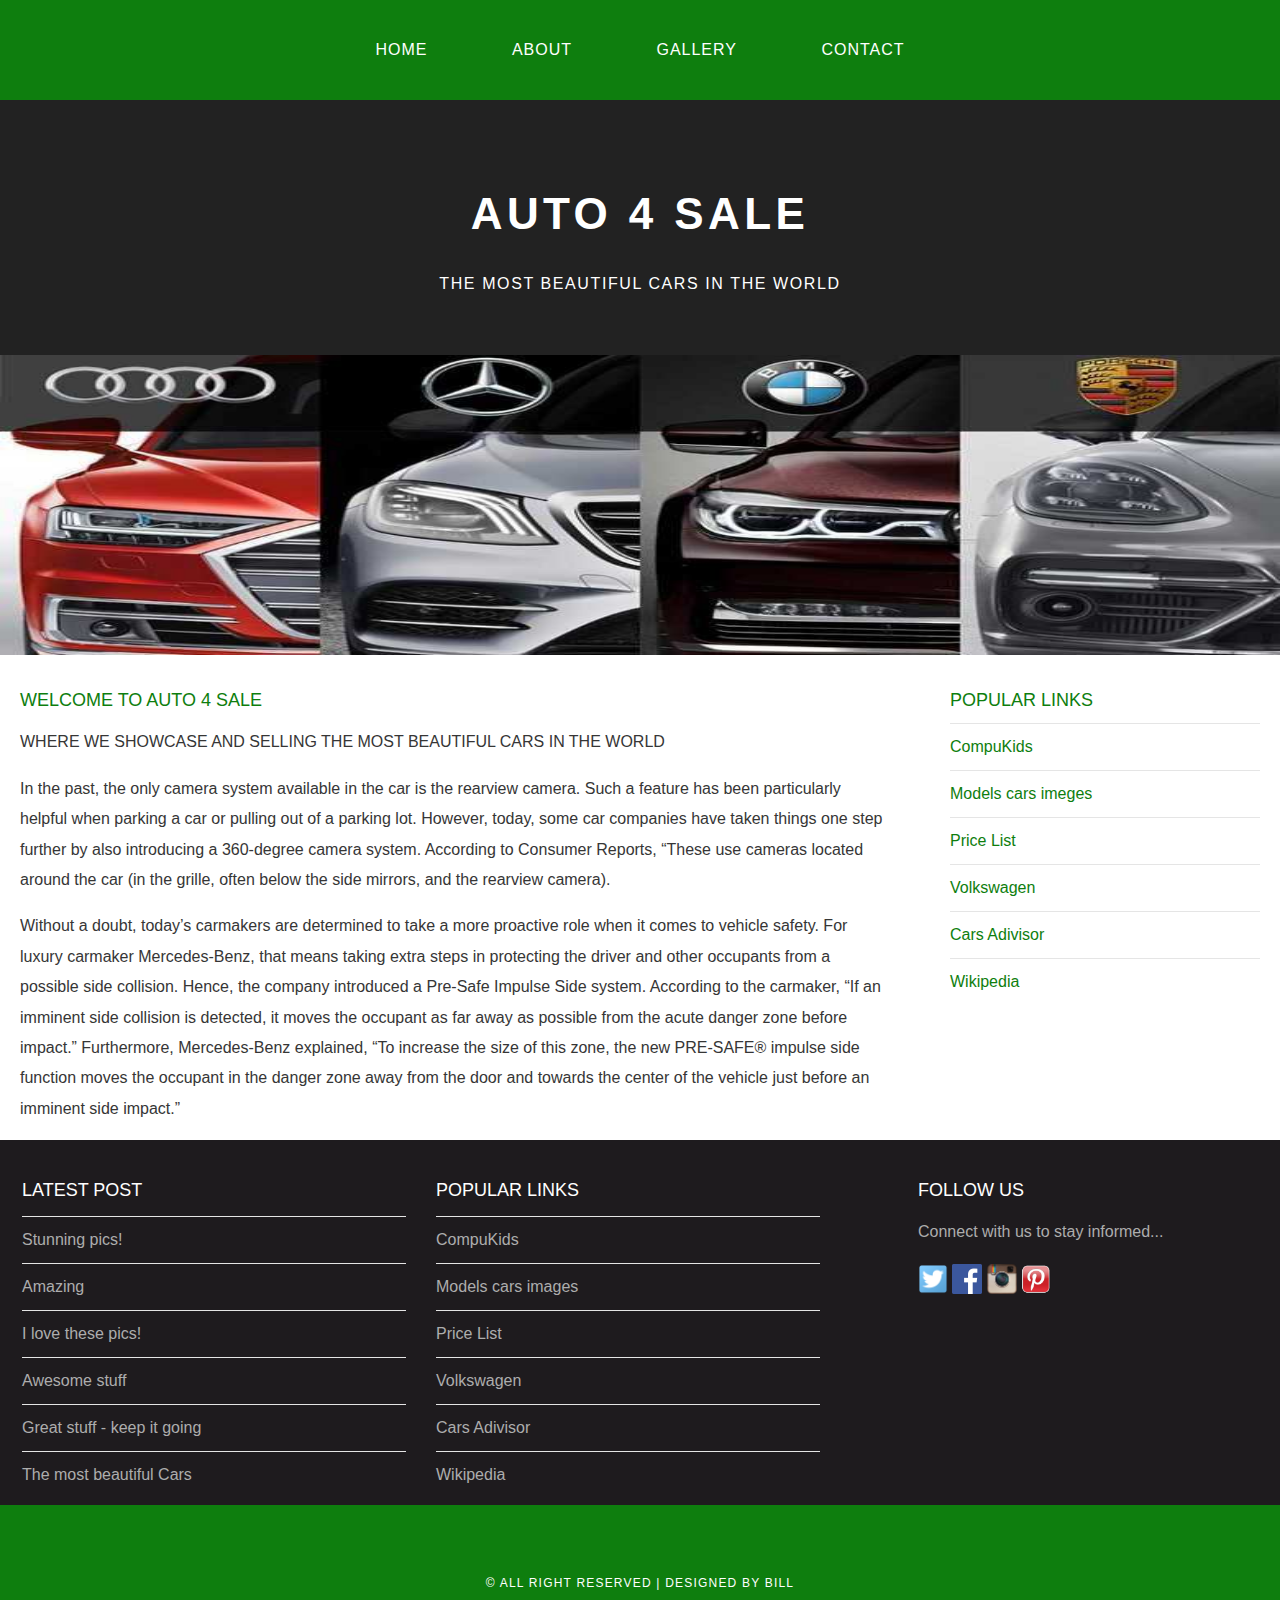
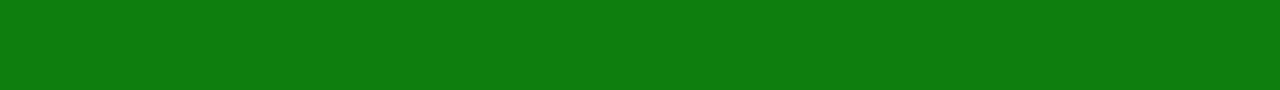
==== index.html @ c8e1e5b5 "Assessment 6 Submission" ====
<!DOCTYPE html>
<html>
      <head>
            <title>AUTO4SALE</title>
            <link rel="stylesheet" href="style.css"/>
      </head>

      <body>
          <div id="menu">
              <ul>
                  <li><a href="#">Home</a></li>
                  <li><a href="about.html">About</a></li>
                  <li><a href="gallery.html">Gallery</a></li>
                  <li><a href="contact.html">Contact</a></li>
              </ul>
          </div>

          <div id="header">
              <h1>AUTO 4 SALE</h1>
              <P>THE MOST BEAUTIFUL CARS IN THE WORLD</P>
          </div>
          <div id="banner">
              <img src="images/wallpaper.jpg"/>
          </div>

          <div id="page">
              <div id="content">
                  <h2>Welcome to Auto 4 Sale</h2>
                  <p>WHERE WE SHOWCASE AND SELLING THE MOST BEAUTIFUL CARS IN THE WORLD</p>
                  <p>In the past, the only camera system available in the car is the rearview camera. Such a feature has been particularly helpful when parking a car or pulling out of a parking lot. However, today, some car companies have taken things one step further by also introducing a 360-degree camera system.

                    According to Consumer Reports, “These use cameras located around the car (in the grille, often below the side mirrors, and the rearview camera).</p>
                    <p>Without a doubt, today’s carmakers are determined to take a more proactive role when it comes to vehicle safety.

                        For luxury carmaker Mercedes-Benz, that means taking extra steps in protecting the driver and other occupants from a possible side collision. Hence, the company introduced a Pre-Safe Impulse Side system. According to the carmaker, “If an imminent side collision is detected, it moves the occupant as far away as possible from the acute danger zone before impact.” Furthermore, Mercedes-Benz explained, “To increase the size of this zone, the new PRE-SAFE® impulse side function moves the occupant in the danger zone away from the door and towards the center of the vehicle just before an imminent side impact.”</p>
                    
              </div>

              <div id="sidebar">
                  <h2>Popular Links</h2>
                  <ul class="styled">
                    <li><a href="http://www.compukids.me">CompuKids</a></li>
                    <li><a href="http://www.nationalgeographic.com/">Models cars imeges</a></li>
                    <li><a href="http://www.travelchannel.com/">Price List</a></li>
                    <li><a href="http://www.virgin-atlantic.com/us/en.html">Volkswagen</a></li>
                    <li><a href="http://www.tripadvisor.com">Cars Adivisor</a></li>
                    <li><a href="https://en.wikipedia.org/wiki/Main_Page">Wikipedia</a></li>
                    </ul>
              </div>
          </div>

          <div id="footer">
              <div id="box1">
                  <h2>Latest Post</h2>
                  <ul class="styled">
                    <li><a href="#">Stunning pics!</a></li>
                    <li><a href="#">Amazing</a></li>
                    <li><a href="#">I love these pics!</a></li>
                    <li><a href="#">Awesome stuff</a></li>
                    <li><a href="#">Great stuff - keep it going</a></li>
                    <li><a href="#">The most  beautiful Cars</a></li>
                    </ul>
              </div>

              <div id="box2">
                  <h2>Popular Links</h2>
                  <ul class="styled">
                    <li><a href="http://www.compukids.me">CompuKids</a></li>
                    <li><a href="http://www.nationalgeographic.com/">Models cars images </a></li>
                    <li><a href="http://www.travelchannel.com/">Price List</a></li>
                    <li><a href="http://www.virgin-atlantic.com/us/en.html">Volkswagen</a></li>
                    <li><a href="http://www.tripadvisor.com">Cars Adivisor</a></li>
                    <li><a href="https://en.wikipedia.org/wiki/Main_Page">Wikipedia</a></li>
                    </ul>
              </div>

              <div id="box3">
                <h2>Follow Us</h2>
                <p>Connect with us to stay informed...</p>
                <a href="#"><img src="images/twitter.png" height="30"/></a>
                <a href="#"><img src="images/facebook.png" height="30"/></a>
                <a href="#"><img src="images/instagram.png" height="30"/></a>
                <a href="#"><img src="images/pinterest.png" height="30"/></a>
              </div>
          </div>
          <div id="copyright">
              <p>&copy; All Right Reserved | Designed By Bill</p>
          </div>
      </body>
</html>
---- style.css ----
/* ********************************************************************* */
/* Universal Styles                                                      */
/* ********************************************************************* */
body {
    margin: 0;
    padding: 0;
    background-color: #ffffff;
    font-family: 'Raleway', sans-serif;
    font-size: 16px;
    font-weight: 400;
    color: #363636;
}

p {
    line-height: 190%;
}

a {
    text-decoration: none;
    color: #0e7e0e;
}

/* ********************************************************************* */
/* Menu                                                                  */
/* ********************************************************************* */

#menu {
    background-color: #0e7e0e;
    height: 100px;
}

#menu ul {
    margin: 0;
    padding: 0;
    list-style-type: none;
    text-align: center;
}

#menu li {
    display: inline-block;
}

#menu a {
    letter-spacing: 1px;
    text-decoration: none;
    text-align: center;
    text-transform: uppercase;
    font-size: 16px;
    line-height: 100px;
    color: #ffffff;

    padding: 0 40px;
    border: none;
    display: block;
}

#menu a:hover {
    background-color: #2b8f2b;
}

/* ********************************************************************* */
/* Header                                                                */
/* ********************************************************************* */

#header {
    padding: 60px 0px 40px 0;
    background-color: #222222;
    text-align: center;
}

#header h1 {
    letter-spacing: 0.1em;
    font-size: 44px;
    color: #ffffff;
}

#header p {
    letter-spacing: 00.1em;
    color: #ffffff;
}

/* ********************************************************************* */
/* Banner                                                                */
/* ********************************************************************* */

#banner {
    height: 300px;
}

#banner img {
    width: 100%;
    height: 300px;
}

/* ********************************************************************* */
/* Page                                                                  */
/* ********************************************************************* */

#page {
    min-height: 400px;
    padding: 20px;
}

#page h2 {
    margin-bottom: 12px;
    text-transform: uppercase;
    font-weight: 400;
    font-size: 18px;
    color: #0e7e0e;
}

/* CONTENT */

#content {
    float: left;
    width: 70%;
}

/* SIDEBAR */

#sidebar {
    float: right;
    width: 25%;
}

/* List */

ul.styled {
    margin: 0;
    padding: 0;
    list-style-type: none;
}

ul.styled li {
    border-top: solid 1px #e5e5e5;
    padding: 14px 0;
}

/* ********************************************************************* */
/* Footer                                                                */
/* ********************************************************************* */

#footer {
    width: 100%;
    height: 340px;
    background-color: #1e1b1e;
    padding-top: 25px;
    padding-left: 22px;
    clear: both;
}

#footer h2 {
    font-size: 18px;
    font-weight: 400;
    text-transform: uppercase;
    color: #ffffff;
}

#footer p {
    color: #adadad;
}

#footer a {
    color: #adadad;
}

#box1 {
    float: left;
    width: 30%;
    padding-right: 30px;
}

#box2 {
    float: left;
    width: 30%;
    padding-right: 30px;
}

#box3 {
    float: right;
    width: 30%;
    padding-left: 30px;
}

/* ********************************************************************* */
/* Copyright                                                             */
/* ********************************************************************* */

#copyright {
    width: 100%;
    height: 130px;
    text-align: center;
    background-color: #0e7e0e;
    padding-top: 55px;
    clear: both;
}

#copyright p {
    font-size: 12px;
    letter-spacing: 0.1em;
    text-transform: uppercase;
    color: #ffffff;
}

/* ********************************************************************* */
/* Gallery                                                               */
/* ********************************************************************* */

#gallery img {
    width: 120px;
    margin: 12px;
    -moz-transition: -moz-transform 0.5s ease-in;
	-webkit-transition: -webkit-transform 0.5s ease-in;
	-o-transition: -o-transform 0.5s ease-in;
}

#gallery img:hover{
	-moz-transform: scale(3);
	-webkit-transform: scale(3);
	-o-transform: scale(3);
 }

 .bmw1 {
     text-align: center;
     float: left;
     padding: 0;
     display: inline;
     
 }
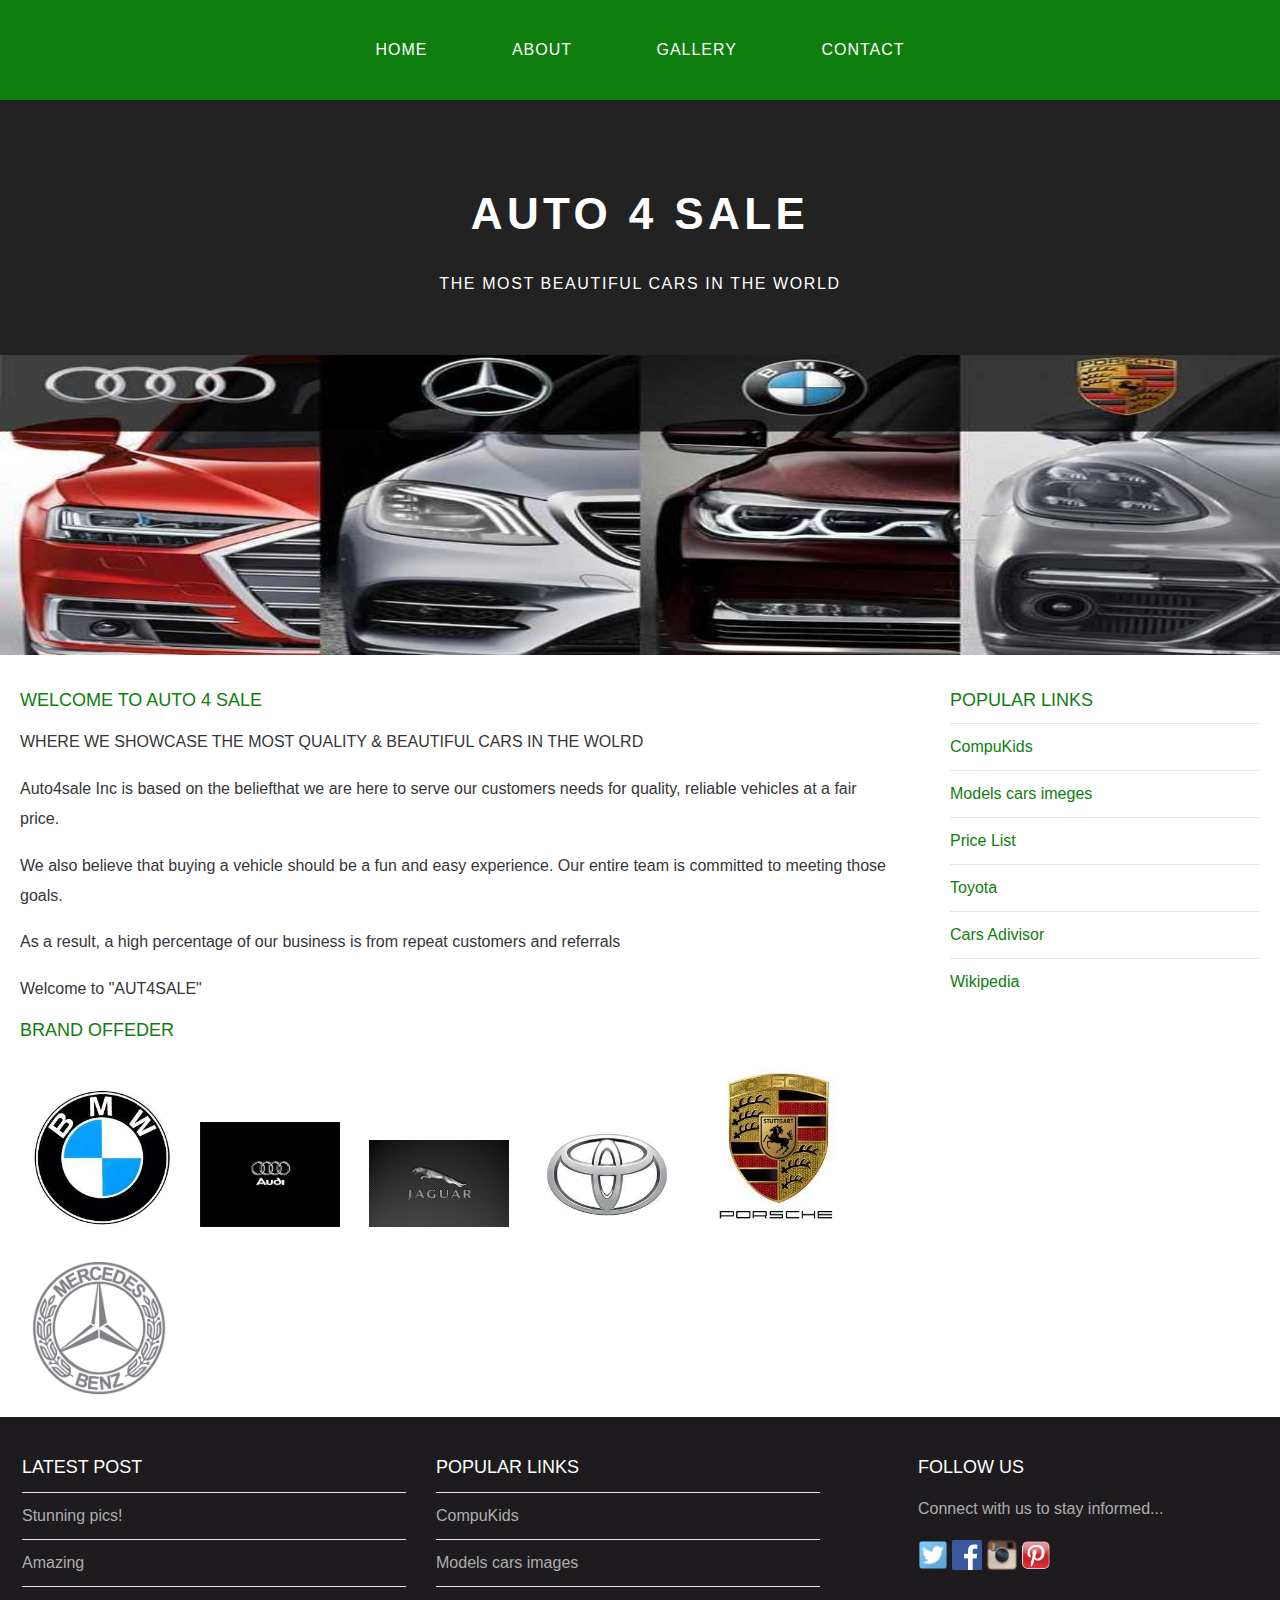
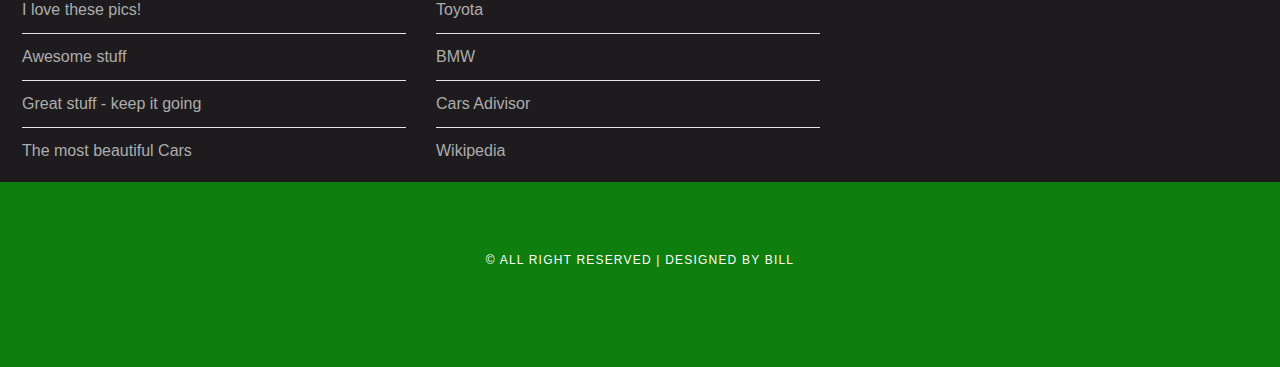
==== commit ecc2a325: "Assessment 6 submission" ====
--- a/index.html
+++ b/index.html
@@ -26,15 +26,22 @@
           <div id="page">
               <div id="content">
                   <h2>Welcome to Auto 4 Sale</h2>
-                  <p>WHERE WE SHOWCASE AND SELLING THE MOST BEAUTIFUL CARS IN THE WORLD</p>
-                  <p>In the past, the only camera system available in the car is the rearview camera. Such a feature has been particularly helpful when parking a car or pulling out of a parking lot. However, today, some car companies have taken things one step further by also introducing a 360-degree camera system.
+                  <p> WHERE WE SHOWCASE THE MOST QUALITY & BEAUTIFUL CARS IN THE WOLRD</p>
+                  <p>Auto4sale Inc is based on the beliefthat we are here to serve our customers needs for quality, reliable vehicles at a fair price.</p>
+                  <p>We also believe that buying a vehicle should be a fun and easy experience. Our entire team is committed to meeting those goals.</p>
+                  <p>As a result, a high percentage of our business is from repeat customers and referrals</p>
+                  <p>Welcome to "AUT4SALE"</p>
+                  <h2>BRAND OFFEDER</h2>
+                  <div id="gallery">
+                    <img src="images/bmw-i.jpg"/>
+                    <img src="images/audi-i.jpg"/>
+                    <img src="images/jaguar-i.jpg"/>
+                    <img src="images/toyota.jpg"/>
+                    <img src="images/porsche-i.jpg"/>
+                    <img src="images/mercedes-i-2-3.jpg"/>
+                </div>
+              </div>
 
-                    According to Consumer Reports, “These use cameras located around the car (in the grille, often below the side mirrors, and the rearview camera).</p>
-                    <p>Without a doubt, today’s carmakers are determined to take a more proactive role when it comes to vehicle safety.
-
-                        For luxury carmaker Mercedes-Benz, that means taking extra steps in protecting the driver and other occupants from a possible side collision. Hence, the company introduced a Pre-Safe Impulse Side system. According to the carmaker, “If an imminent side collision is detected, it moves the occupant as far away as possible from the acute danger zone before impact.” Furthermore, Mercedes-Benz explained, “To increase the size of this zone, the new PRE-SAFE® impulse side function moves the occupant in the danger zone away from the door and towards the center of the vehicle just before an imminent side impact.”</p>
-                    
-              </div>
 
               <div id="sidebar">
                   <h2>Popular Links</h2>
@@ -42,7 +49,7 @@
                     <li><a href="http://www.compukids.me">CompuKids</a></li>
                     <li><a href="http://www.nationalgeographic.com/">Models cars imeges</a></li>
                     <li><a href="http://www.travelchannel.com/">Price List</a></li>
-                    <li><a href="http://www.virgin-atlantic.com/us/en.html">Volkswagen</a></li>
+                    <li><a href="http://www.travelchannel.com/">Toyota</a></li>
                     <li><a href="http://www.tripadvisor.com">Cars Adivisor</a></li>
                     <li><a href="https://en.wikipedia.org/wiki/Main_Page">Wikipedia</a></li>
                     </ul>
@@ -67,8 +74,8 @@
                   <ul class="styled">
                     <li><a href="http://www.compukids.me">CompuKids</a></li>
                     <li><a href="http://www.nationalgeographic.com/">Models cars images </a></li>
-                    <li><a href="http://www.travelchannel.com/">Price List</a></li>
-                    <li><a href="http://www.virgin-atlantic.com/us/en.html">Volkswagen</a></li>
+                    <li><a href="http://www.travelchannel.com/">Toyota</a></li>
+                    <li><a href="http://www.travelchannel.com/">BMW</a></li>
                     <li><a href="http://www.tripadvisor.com">Cars Adivisor</a></li>
                     <li><a href="https://en.wikipedia.org/wiki/Main_Page">Wikipedia</a></li>
                     </ul>
--- a/style.css
+++ b/style.css
@@ -207,7 +207,7 @@
 /* ********************************************************************* */
 
 #gallery img {
-    width: 120px;
+    width: 140px;
     margin: 12px;
     -moz-transition: -moz-transform 0.5s ease-in;
 	-webkit-transition: -webkit-transform 0.5s ease-in;
@@ -220,10 +220,7 @@
 	-o-transform: scale(3);
  }
 
- .bmw1 {
-     text-align: center;
-     float: left;
-     padding: 0;
-     display: inline;
-     
+ #gallery p {
+    margin: 12px;
+    letter-spacing: 00.1em;
  }